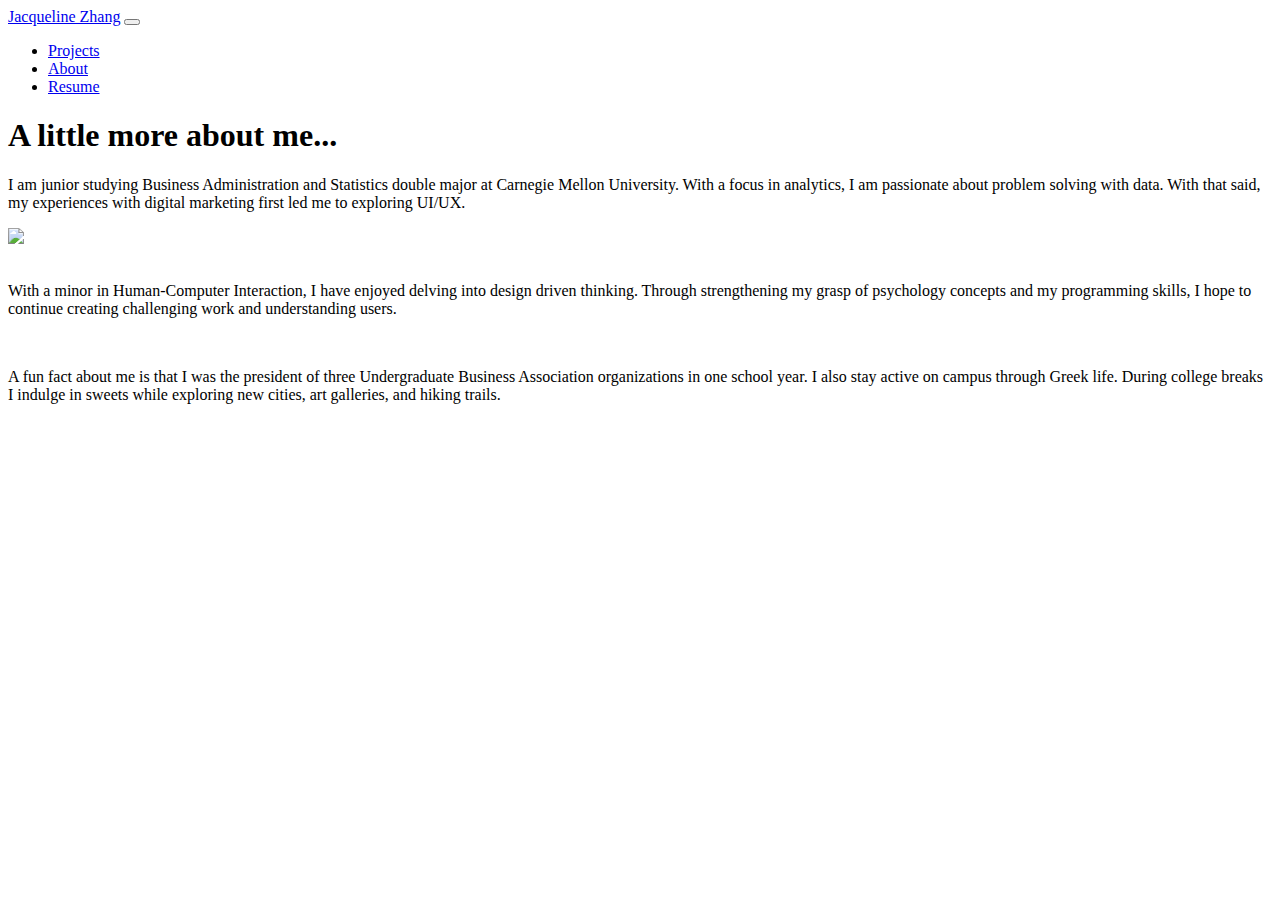
==== about.html @ 0a395a15 "Add files via upload" ====
<!DOCTYPE html>
<html>
    <head>
    <title>Jacqueline Zhang</title>
    <!-- Required meta tags -->
    <meta charset="utf-8">
    <meta name="viewport" content="width=device-width, initial-scale=1, shrink-to-fit=no">

    <!-- Bootstrap CSS -->
    <link rel="stylesheet" href="https://stackpath.bootstrapcdn.com/bootstrap/4.1.3/css/bootstrap.min.css" integrity="sha384-MCw98/SFnGE8fJT3GXwEOngsV7Zt27NXFoaoApmYm81iuXoPkFOJwJ8ERdknLPMO" crossorigin="anonymous">

    <script src="assets/JS/main.js"></script>
    <link rel="stylesheet" href="assets/CSS/style.css">
    </head>

    <body>
    <div class="container">
        <nav class="navbar navbar-expand-lg navbar-light" data-aos="fade-up">
        <a class="navbar-brand" href="index.html">Jacqueline Zhang</a>
        <button class="navbar-toggler" type="button" data-toggle="collapse" data-target="#navbarHappen">
            <span class="navbar-toggler-icon"></span>
        </button>
      
        <div class="collapse navbar-collapse" id="navbarHappen">
            <ul class="navbar-nav">
            <li class="nav-item">
                <a class="nav-link" href="index.html">Projects</a>
            </li>
            <li class="nav-item">
                <a class="nav-link" href="about.html">About</a>
            </li>
            <li class="nav-item">
                <a class="nav-link" href="Zhang.Jacqueline.resume.pdf">Resume</a>
            </li>
            </ul>
        </div>
        </nav>   

      <h1 class="typing">A little more about me...</h1>

      <p>I am junior studying Business Administration and Statistics double major at Carnegie Mellon University. With a focus in analytics, I am passionate about problem solving with data. With that said, my experiences with digital marketing first led me to exploring UI/UX.
      </p>

      <div class="column">
        <div data-aos="fade-up">
          <img src='assets/images/profile.png' class=pic>
        </div>
        <div>
          &nbsp;
          <p>With a minor in Human-Computer Interaction, I have enjoyed delving into design driven thinking. Through strengthening my grasp of psychology concepts and my programming skills, I hope to continue creating challenging work and understanding users.
          </p>
        </div>
      </div>

      &nbsp;
      <p>A fun fact about me is that I was the president of three Undergraduate Business Association organizations in one school year. I also stay active on campus through Greek life. During college breaks I indulge in sweets while exploring new cities, art galleries, and hiking trails.
      </p>
  </div>
    
    <!-- jQuery first, then Popper.js, then Bootstrap JS -->
    <script src="https://code.jquery.com/jquery-3.3.1.slim.min.js" integrity="sha384-q8i/X+965DzO0rT7abK41JStQIAqVgRVzpbzo5smXKp4YfRvH+8abtTE1Pi6jizo" crossorigin="anonymous"></script>
    <script src="https://cdnjs.cloudflare.com/ajax/libs/popper.js/1.14.3/umd/popper.min.js" integrity="sha384-ZMP7rVo3mIykV+2+9J3UJ46jBk0WLaUAdn689aCwoqbBJiSnjAK/l8WvCWPIPm49" crossorigin="anonymous"></script>
    <script src="https://stackpath.bootstrapcdn.com/bootstrap/4.1.3/js/bootstrap.min.js" integrity="sha384-ChfqqxuZUCnJSK3+MXmPNIyE6ZbWh2IMqE241rYiqJxyMiZ6OW/JmZQ5stwEULTy" crossorigin="anonymous"></script>

  </body>
</html>
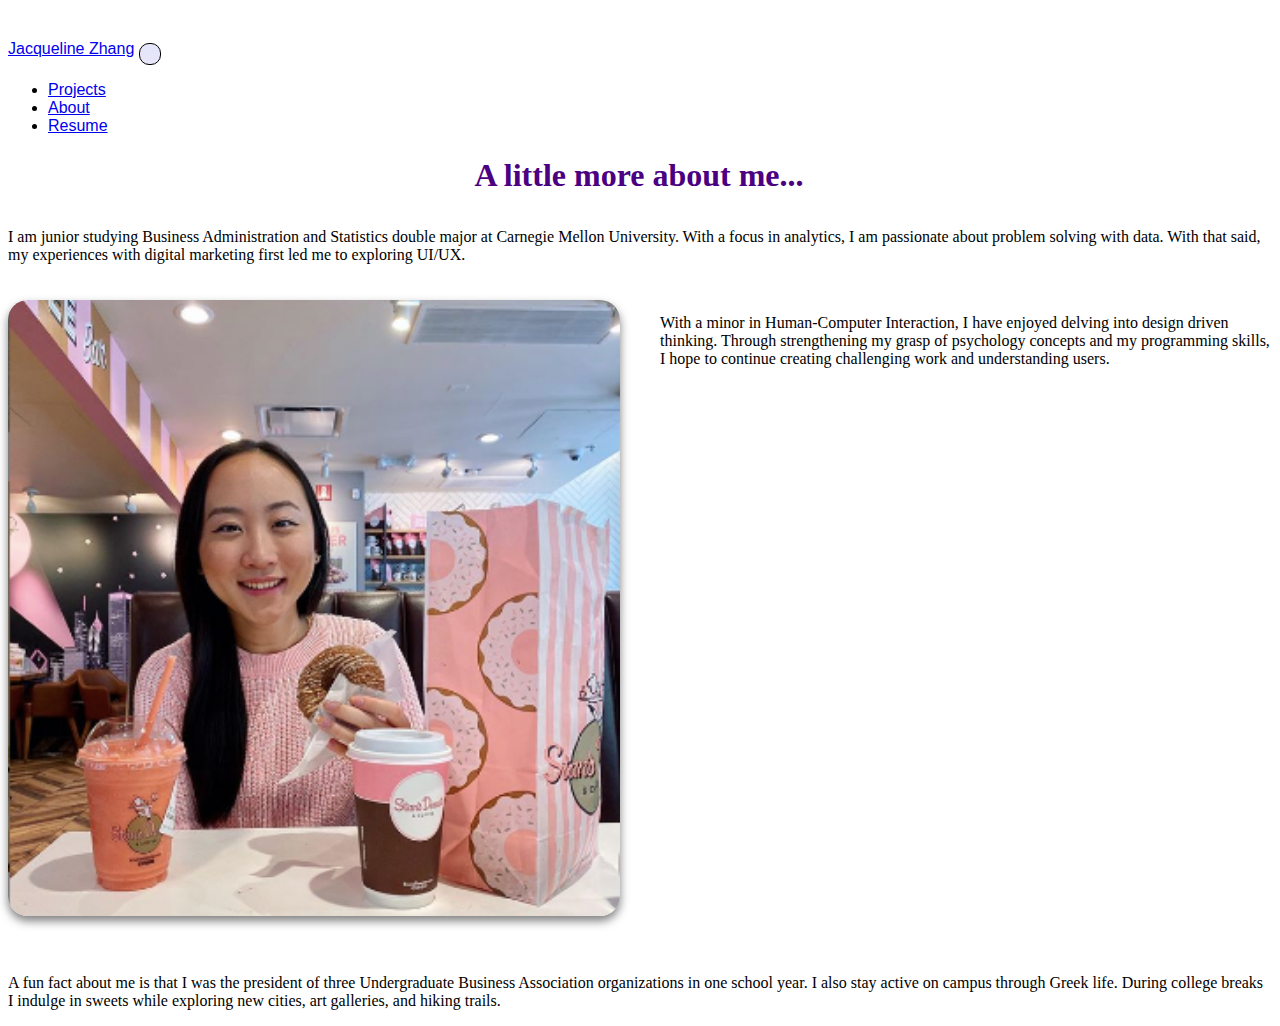
==== commit 5018f00d: "Add files via upload" ====
--- a/about.html
+++ b/about.html
@@ -43,7 +43,7 @@
 
       <div class="column">
         <div data-aos="fade-up">
-          <img src='assets/images/profile.png' class=pic>
+          <img src='assets/images/profile.png' class=pic alt="profile pic">
         </div>
         <div>
           &nbsp;
--- a/assets/CSS/style.css
+++ b/assets/CSS/style.css
@@ -0,0 +1,124 @@
+/*********** index ************/
+nav {
+    margin: 40px 0;
+    font-family: Helvetica;
+}
+
+.bold {
+  color: indigo;
+  font-weight: bold;
+}
+
+.jumbotron {
+    border-radius: 20px;
+    box-shadow: 0 5px 10px 0 rgba(0,0,0,0.5);
+    background-color: #E6E6FA;
+    font-family: Helvetica;
+    transition: .5s;
+}
+
+.jumbotron:hover {
+    box-shadow: 0 10px 20px 0 rgba(0,0,0,0.5);
+    transform: scale(1,1);
+}
+
+.pic {
+    border-radius: 20px;
+    box-shadow: 0 5px 10px 0 rgba(0,0,0,0.5);
+    margin: 20px 0;
+    transition: .5s;
+    width: 100%;
+}
+
+.pic:hover {
+    box-shadow: 0 5px 20px 0 rgba(0,0,0,0.5);
+    transform: scale(1,1);
+}
+
+.column {
+    display: grid;
+    grid-template-columns: repeat(2,1fr);
+    column-gap: 40px;
+}
+
+/*********** about ************/
+.typing {
+    text-align: center;
+    color: indigo;
+    width: 24em;
+    margin: 0 auto;
+    border-right: 2px solid rgba(255, 255, 255, .75);
+    white-space: nowrap;
+    overflow: hidden;
+    transform: translateY(-50%);
+    animation: typewriter 4s steps(30) 0.5s 1 normal both,
+        blinkTextCursor 1.5s steps(50) infinite normal;
+}
+
+@keyframes typewriter {
+    from {
+        width: 0;
+    }
+    to {
+        width: 11em;
+    }
+}
+
+@keyframes blinkTextCursor {
+    from {
+        border-right-color: indigo;
+    }
+    to {
+        border-right-color: transparent;
+    }
+}
+
+/*********** philips + upcycled ************/
+.highlight {
+    background-image: linear-gradient(to right, rgba(255,255,255,0) 50%, #E6E6FA 50%);
+    background-position: -0% 0;
+    background-size: 200% auto;
+    color: #222;
+    font-size: 1em;
+    line-height: 1.15em;
+    transition: background-position 0.5s ease-out;
+}
+
+.highlight:hover {
+    background-position: -99.99% 0;
+    color: grey;
+}
+
+button {
+    border-radius: 10px;
+    background-color: #E6E6FA;
+    border: 1px solid black;
+    padding: 10px;
+    color: black;
+    font-size: 0.8em;
+}
+
+button:hover {
+    background-color: indigo;
+    color: white;
+}
+
+button:focus {
+    background-color: indigo;
+    color: white;
+}
+
+.wrapper {
+    text-align: center;
+}
+
+.button {
+    width: 20%;
+}
+
+.resize {
+    border-radius: 20px;
+    margin: 20px 0;
+    transition: .5s;
+    width: 100%;
+}
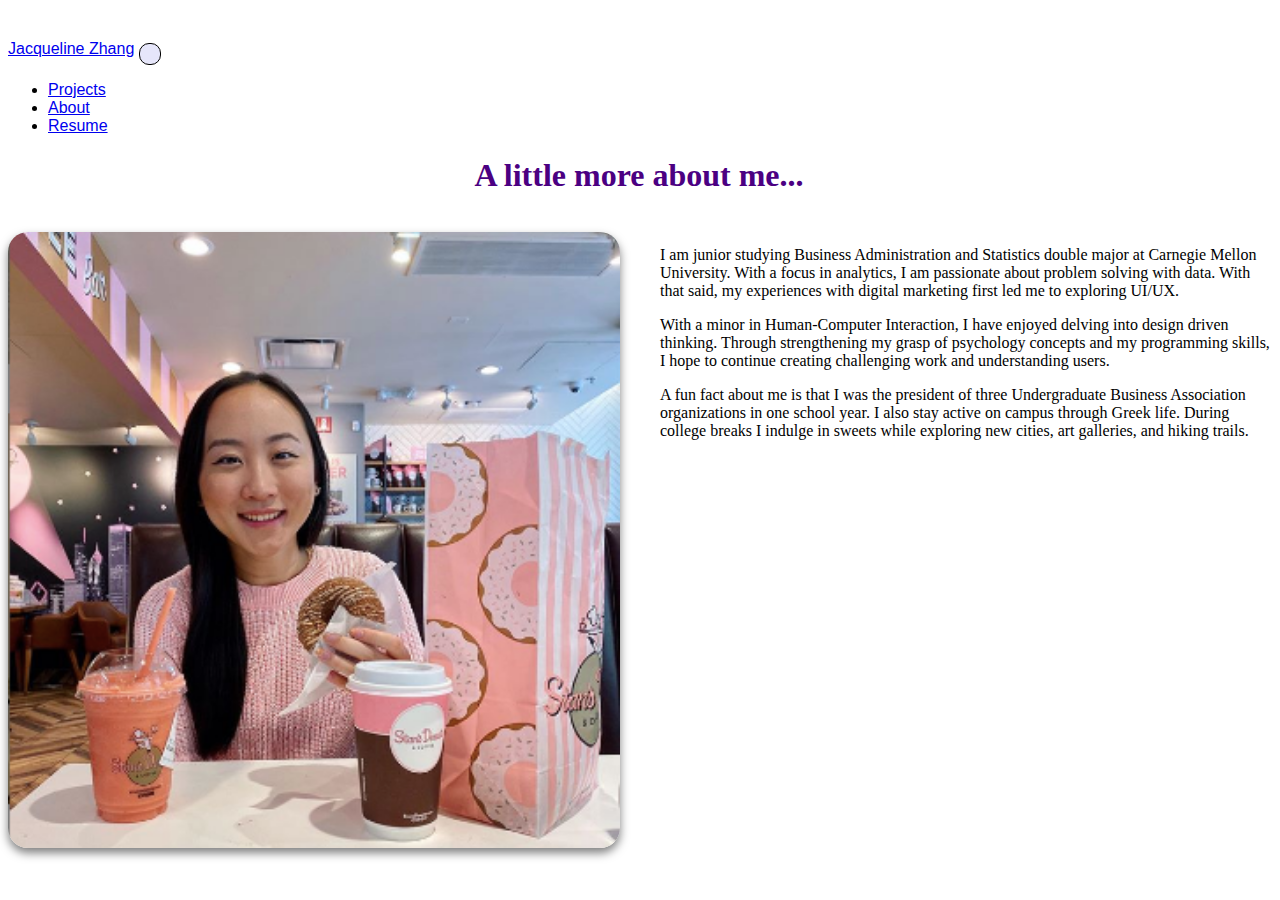
==== commit 5142e654: "Add files via upload" ====
--- a/about.html
+++ b/about.html
@@ -38,23 +38,20 @@
 
       <h1 class="typing">A little more about me...</h1>
 
-      <p>I am junior studying Business Administration and Statistics double major at Carnegie Mellon University. With a focus in analytics, I am passionate about problem solving with data. With that said, my experiences with digital marketing first led me to exploring UI/UX.
-      </p>
-
       <div class="column">
         <div data-aos="fade-up">
           <img src='assets/images/profile.png' class=pic alt="profile pic">
         </div>
         <div>
-          &nbsp;
+          <br>
+          <p>I am junior studying Business Administration and Statistics double major at Carnegie Mellon University. With a focus in analytics, I am passionate about problem solving with data. With that said, my experiences with digital marketing first led me to exploring UI/UX.
+          </p>
           <p>With a minor in Human-Computer Interaction, I have enjoyed delving into design driven thinking. Through strengthening my grasp of psychology concepts and my programming skills, I hope to continue creating challenging work and understanding users.
+          </p>
+          <p>A fun fact about me is that I was the president of three Undergraduate Business Association organizations in one school year. I also stay active on campus through Greek life. During college breaks I indulge in sweets while exploring new cities, art galleries, and hiking trails.
           </p>
         </div>
       </div>
-
-      &nbsp;
-      <p>A fun fact about me is that I was the president of three Undergraduate Business Association organizations in one school year. I also stay active on campus through Greek life. During college breaks I indulge in sweets while exploring new cities, art galleries, and hiking trails.
-      </p>
   </div>
     
     <!-- jQuery first, then Popper.js, then Bootstrap JS -->
